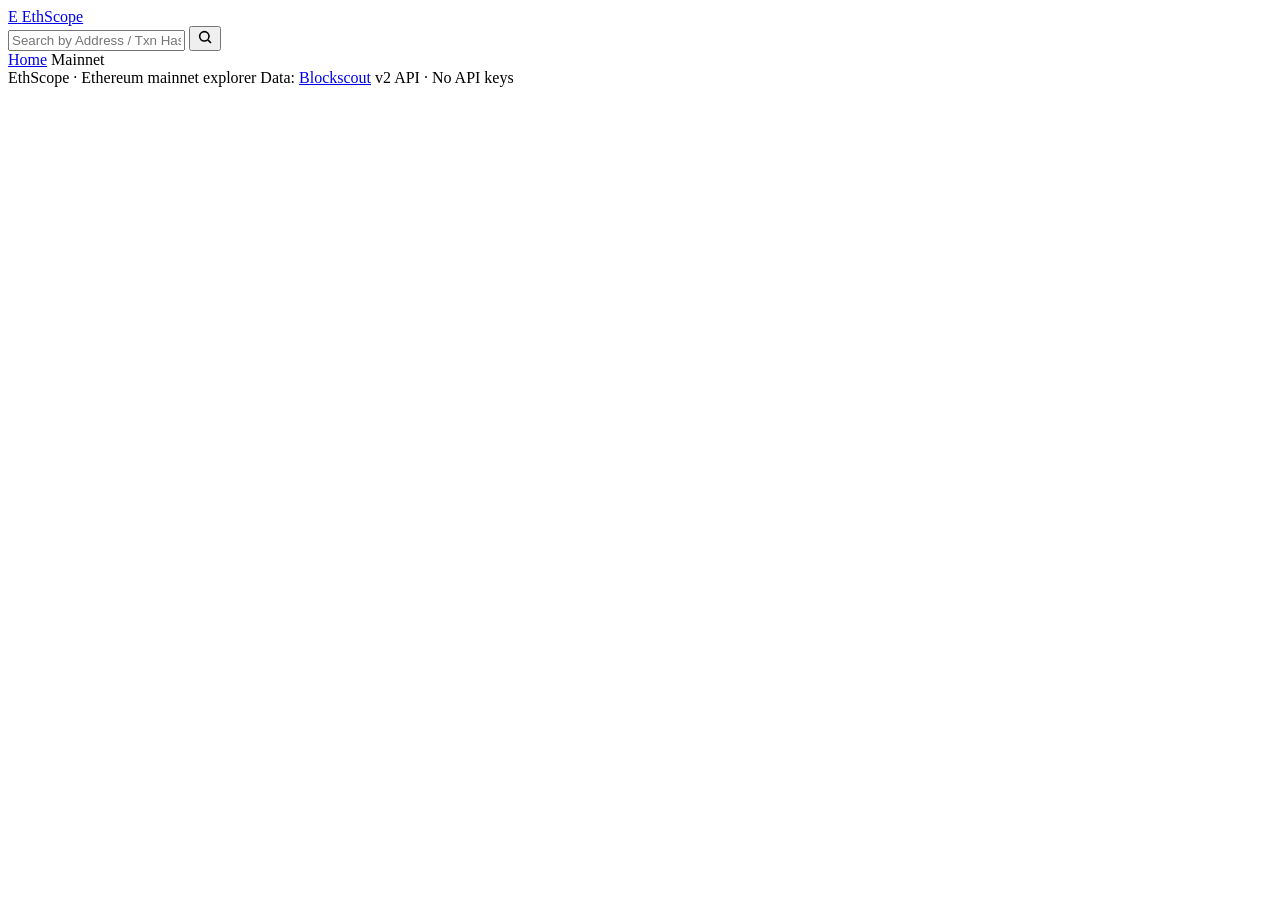
==== ethscope/static/index.html @ a43c7919 "EthScope: Etherscan-style Ethereum explorer (keyless, Blockscout-backed)" ====
<!DOCTYPE html>
<html lang="en">
<head>
<meta charset="utf-8">
<meta name="viewport" content="width=device-width, initial-scale=1">
<title>EthScope — Ethereum Block Explorer</title>
<meta name="description" content="EthScope: Etherscan-style Ethereum mainnet block explorer. Data by Blockscout.">
<link rel="stylesheet" href="/styles.css">
<link rel="icon" href="data:image/svg+xml,%3Csvg xmlns='http://www.w3.org/2000/svg' viewBox='0 0 32 32'%3E%3Crect width='32' height='32' rx='7' fill='%230784c3'/%3E%3Ctext x='16' y='22' font-size='17' text-anchor='middle' fill='white' font-family='Arial' font-weight='bold'%3EE%3C/text%3E%3C/svg%3E">
</head>
<body>
<header class="topbar">
  <div class="wrap topbar-inner">
    <a class="brand" href="#/">
      <span class="brand-badge">E</span>
      <span class="brand-name">Eth<span class="brand-accent">Scope</span></span>
    </a>
    <form id="search-form" class="search" autocomplete="off">
      <input id="search-input" type="text" placeholder="Search by Address / Txn Hash / Block / Token / ENS" aria-label="Search">
      <button type="submit" title="Search">
        <svg width="16" height="16" viewBox="0 0 24 24" fill="none" stroke="currentColor" stroke-width="2.4"><circle cx="11" cy="11" r="7"/><path d="M21 21l-4.3-4.3"/></svg>
      </button>
      <div id="search-suggest" class="suggest hidden"></div>
    </form>
    <nav class="navlinks">
      <a href="#/" data-nav>Home</a>
      <span class="netpill" title="Data: Blockscout v2 API, Ethereum mainnet"><span class="dot"></span>Mainnet</span>
    </nav>
  </div>
</header>

<main class="wrap">
  <div id="error-banner" class="error-banner hidden"></div>
  <div id="view"></div>
</main>

<footer class="footer">
  <div class="wrap footer-inner">
    <span>EthScope · Ethereum mainnet explorer</span>
    <span class="muted">Data: <a href="https://eth.blockscout.com" target="_blank" rel="noopener">Blockscout</a> v2 API · No API keys</span>
  </div>
</footer>

<script src="/app.js"></script>
</body>
</html>
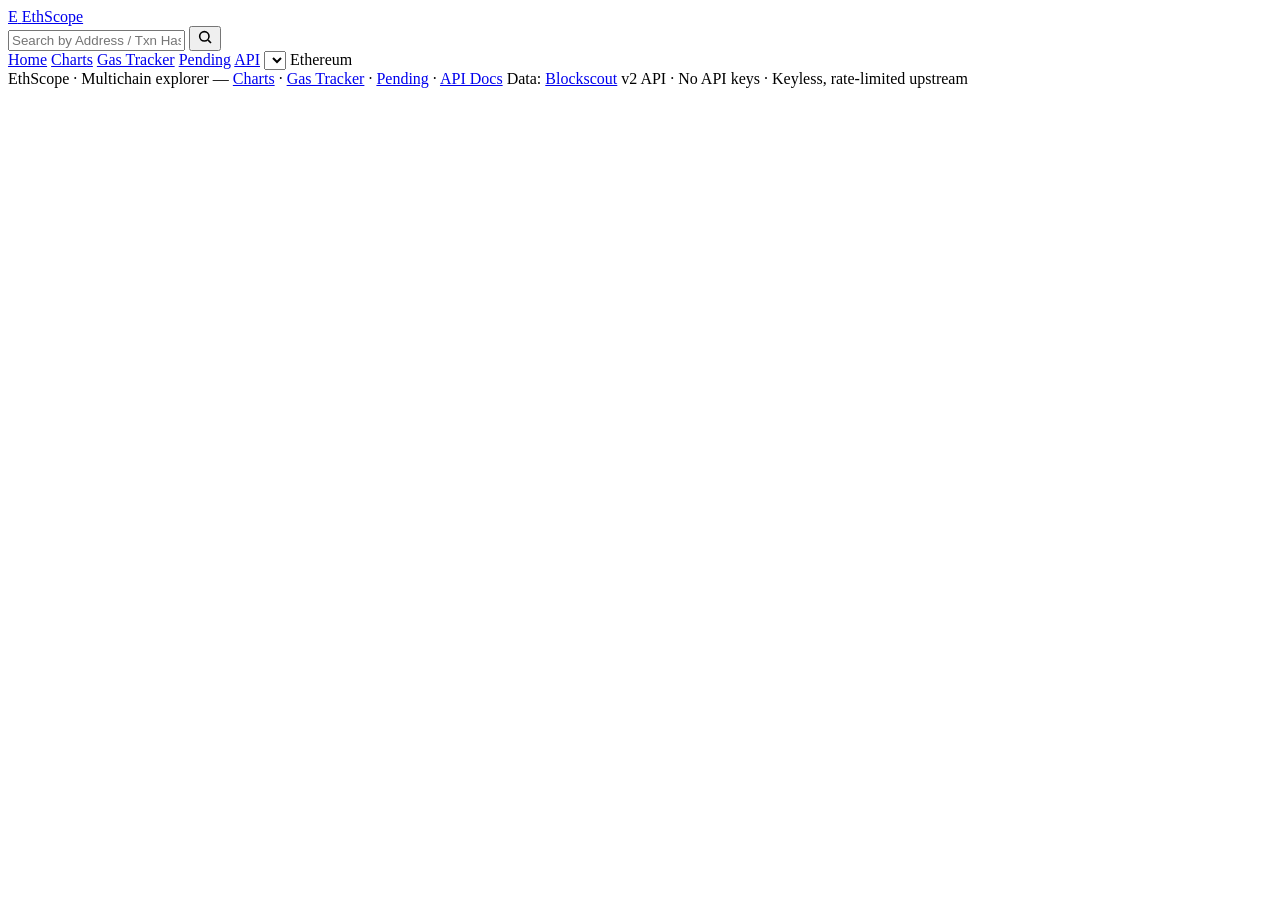
==== commit 354e8eac: "EthScope: close all Etherscan parity gaps (contracts, charts, gas tracker, NFTs, USD holdings, CSV, " ====
--- a/ethscope/static/index.html
+++ b/ethscope/static/index.html
@@ -3,8 +3,8 @@
 <head>
 <meta charset="utf-8">
 <meta name="viewport" content="width=device-width, initial-scale=1">
-<title>EthScope — Ethereum Block Explorer</title>
-<meta name="description" content="EthScope: Etherscan-style Ethereum mainnet block explorer. Data by Blockscout.">
+<title>EthScope — Multichain Block Explorer</title>
+<meta name="description" content="EthScope: Etherscan-style multichain block explorer (Ethereum, Sepolia, Optimism, Gnosis). Data by Blockscout.">
 <link rel="stylesheet" href="/styles.css">
 <link rel="icon" href="data:image/svg+xml,%3Csvg xmlns='http://www.w3.org/2000/svg' viewBox='0 0 32 32'%3E%3Crect width='32' height='32' rx='7' fill='%230784c3'/%3E%3Ctext x='16' y='22' font-size='17' text-anchor='middle' fill='white' font-family='Arial' font-weight='bold'%3EE%3C/text%3E%3C/svg%3E">
 </head>
@@ -24,7 +24,12 @@
     </form>
     <nav class="navlinks">
       <a href="#/" data-nav>Home</a>
-      <span class="netpill" title="Data: Blockscout v2 API, Ethereum mainnet"><span class="dot"></span>Mainnet</span>
+      <a href="#/charts">Charts</a>
+      <a href="#/gastracker">Gas Tracker</a>
+      <a href="#/pending">Pending</a>
+      <a href="#/api-docs">API</a>
+      <select id="chain-select" class="chainselect" aria-label="Chain" title="Chain"></select>
+      <span class="netpill" id="netpill" title="Data: Blockscout v2 API"><span class="dot"></span><span id="netpill-text">Ethereum</span></span>
     </nav>
   </div>
 </header>
@@ -36,8 +41,8 @@
 
 <footer class="footer">
   <div class="wrap footer-inner">
-    <span>EthScope · Ethereum mainnet explorer</span>
-    <span class="muted">Data: <a href="https://eth.blockscout.com" target="_blank" rel="noopener">Blockscout</a> v2 API · No API keys</span>
+    <span>EthScope · Multichain explorer — <a href="#/charts">Charts</a> · <a href="#/gastracker">Gas Tracker</a> · <a href="#/pending">Pending</a> · <a href="#/api-docs">API Docs</a></span>
+    <span class="muted">Data: <a href="https://eth.blockscout.com" target="_blank" rel="noopener">Blockscout</a> v2 API · No API keys · Keyless, rate-limited upstream</span>
   </div>
 </footer>
 
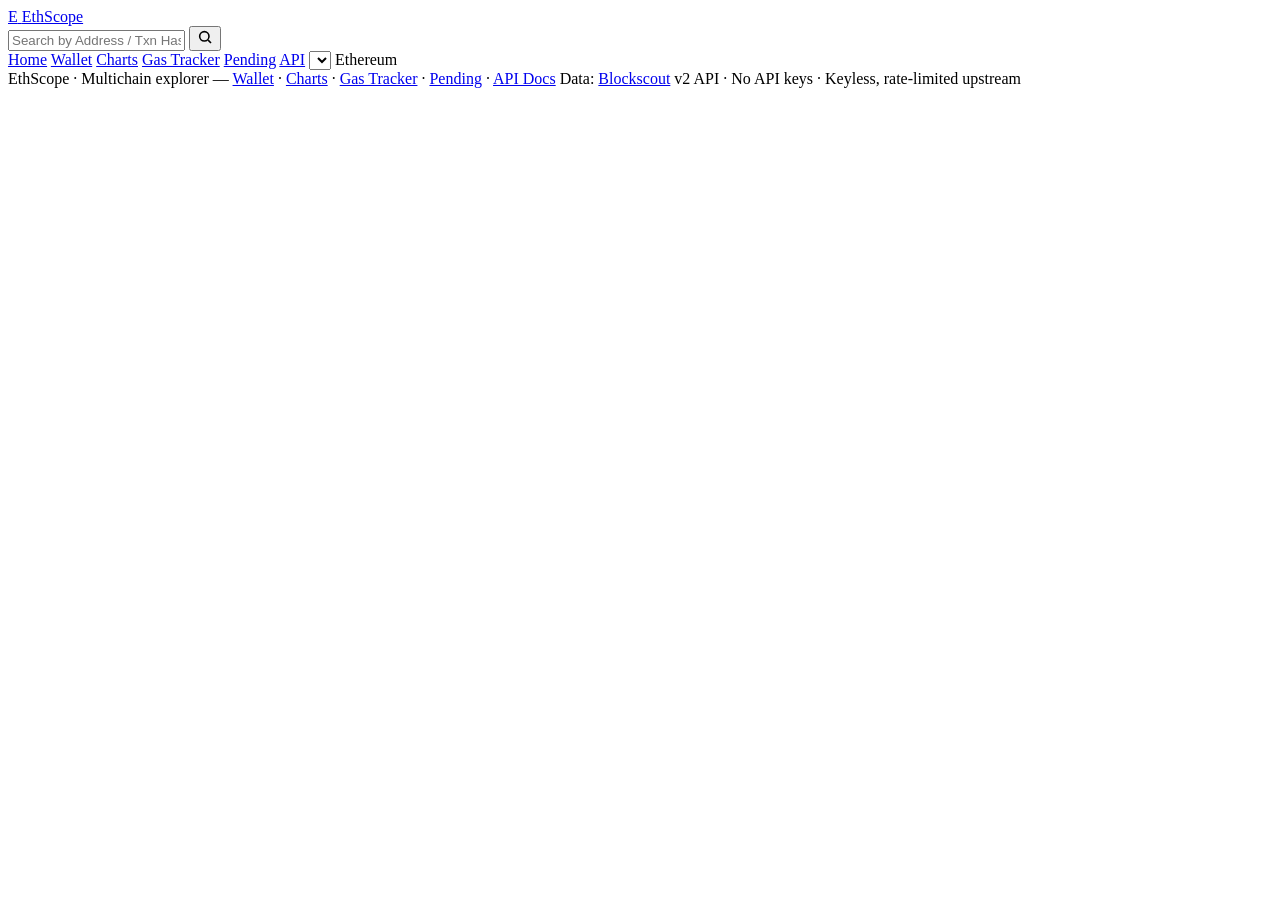
==== commit fd14a56d: "EthScope: cross-chain wallet dashboard (portfolio, history, FIFO PnL estimate, NFT gallery, unified " ====
--- a/ethscope/static/index.html
+++ b/ethscope/static/index.html
@@ -24,6 +24,7 @@
     </form>
     <nav class="navlinks">
       <a href="#/" data-nav>Home</a>
+      <a href="#/wallet">Wallet</a>
       <a href="#/charts">Charts</a>
       <a href="#/gastracker">Gas Tracker</a>
       <a href="#/pending">Pending</a>
@@ -41,7 +42,7 @@
 
 <footer class="footer">
   <div class="wrap footer-inner">
-    <span>EthScope · Multichain explorer — <a href="#/charts">Charts</a> · <a href="#/gastracker">Gas Tracker</a> · <a href="#/pending">Pending</a> · <a href="#/api-docs">API Docs</a></span>
+    <span>EthScope · Multichain explorer — <a href="#/wallet">Wallet</a> · <a href="#/charts">Charts</a> · <a href="#/gastracker">Gas Tracker</a> · <a href="#/pending">Pending</a> · <a href="#/api-docs">API Docs</a></span>
     <span class="muted">Data: <a href="https://eth.blockscout.com" target="_blank" rel="noopener">Blockscout</a> v2 API · No API keys · Keyless, rate-limited upstream</span>
   </div>
 </footer>
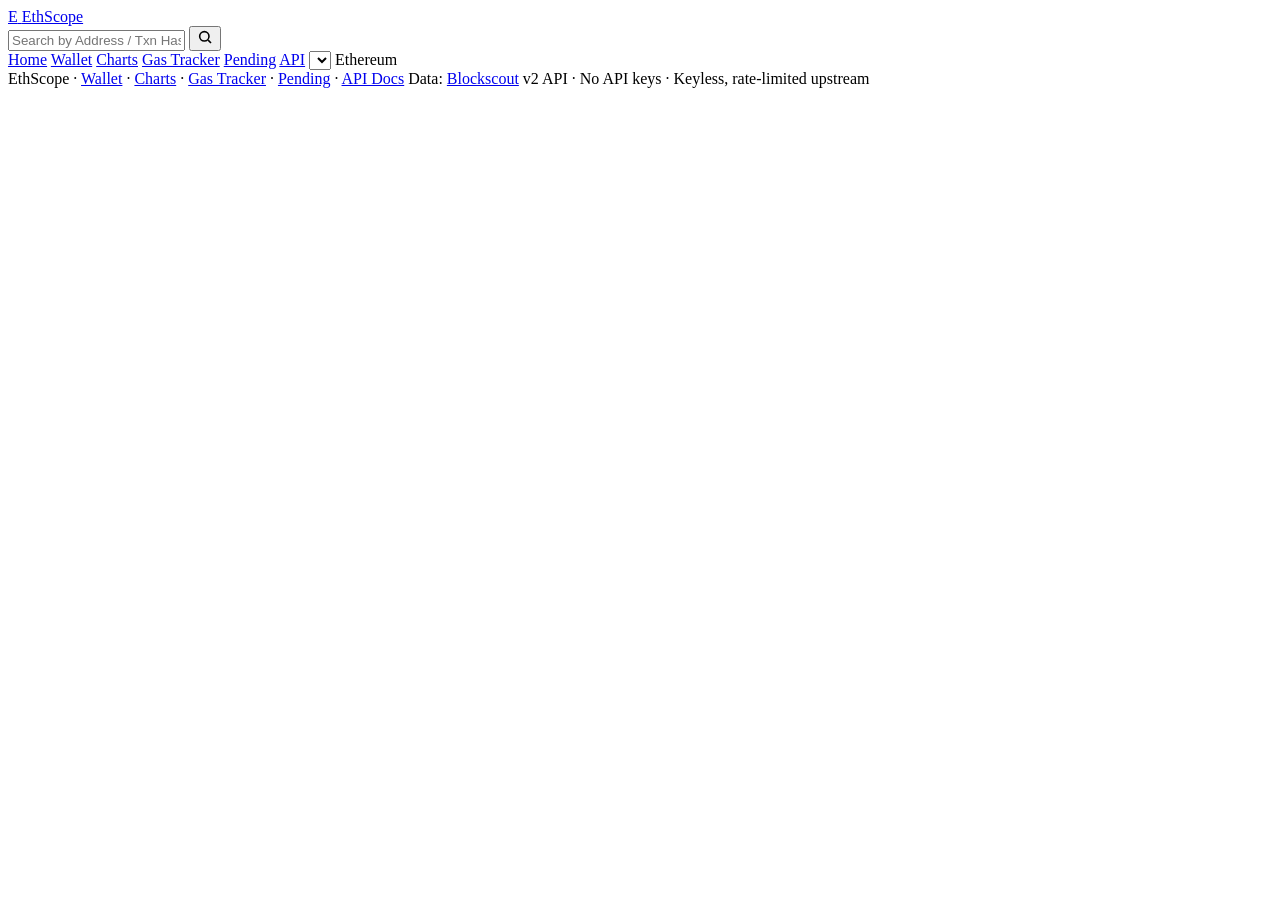
==== commit 4a648073: "Cryptoscope split + hoist: common/ shared package, per-chain scopes (eth/sepolia/optimism/gnosis), s" ====
--- a/ethscope/static/index.html
+++ b/ethscope/static/index.html
@@ -3,8 +3,8 @@
 <head>
 <meta charset="utf-8">
 <meta name="viewport" content="width=device-width, initial-scale=1">
-<title>EthScope — Multichain Block Explorer</title>
-<meta name="description" content="EthScope: Etherscan-style multichain block explorer (Ethereum, Sepolia, Optimism, Gnosis). Data by Blockscout.">
+<title>Scope — Block Explorer</title>
+<meta name="description" content="Scope: Etherscan-style block explorer. Data by Blockscout.">
 <link rel="stylesheet" href="/styles.css">
 <link rel="icon" href="data:image/svg+xml,%3Csvg xmlns='http://www.w3.org/2000/svg' viewBox='0 0 32 32'%3E%3Crect width='32' height='32' rx='7' fill='%230784c3'/%3E%3Ctext x='16' y='22' font-size='17' text-anchor='middle' fill='white' font-family='Arial' font-weight='bold'%3EE%3C/text%3E%3C/svg%3E">
 </head>
@@ -12,8 +12,8 @@
 <header class="topbar">
   <div class="wrap topbar-inner">
     <a class="brand" href="#/">
-      <span class="brand-badge">E</span>
-      <span class="brand-name">Eth<span class="brand-accent">Scope</span></span>
+      <span class="brand-badge" id="brand-badge">E</span>
+      <span class="brand-name" id="brand-name">Eth<span class="brand-accent">Scope</span></span>
     </a>
     <form id="search-form" class="search" autocomplete="off">
       <input id="search-input" type="text" placeholder="Search by Address / Txn Hash / Block / Token / ENS" aria-label="Search">
@@ -23,13 +23,13 @@
       <div id="search-suggest" class="suggest hidden"></div>
     </form>
     <nav class="navlinks">
-      <a href="#/" data-nav>Home</a>
-      <a href="#/wallet">Wallet</a>
-      <a href="#/charts">Charts</a>
-      <a href="#/gastracker">Gas Tracker</a>
-      <a href="#/pending">Pending</a>
+      <a href="#/" data-nav class="nav-explorer">Home</a>
+      <a href="#/wallet" id="nav-wallet">Wallet</a>
+      <a href="#/charts" class="nav-explorer">Charts</a>
+      <a href="#/gastracker" class="nav-explorer">Gas Tracker</a>
+      <a href="#/pending" class="nav-explorer">Pending</a>
       <a href="#/api-docs">API</a>
-      <select id="chain-select" class="chainselect" aria-label="Chain" title="Chain"></select>
+      <select id="scope-select" class="chainselect" aria-label="Other scopes" title="Other scopes"></select>
       <span class="netpill" id="netpill" title="Data: Blockscout v2 API"><span class="dot"></span><span id="netpill-text">Ethereum</span></span>
     </nav>
   </div>
@@ -42,11 +42,12 @@
 
 <footer class="footer">
   <div class="wrap footer-inner">
-    <span>EthScope · Multichain explorer — <a href="#/wallet">Wallet</a> · <a href="#/charts">Charts</a> · <a href="#/gastracker">Gas Tracker</a> · <a href="#/pending">Pending</a> · <a href="#/api-docs">API Docs</a></span>
+    <span><span id="footer-brand">EthScope</span> · <a href="#/wallet" id="footer-wallet">Wallet</a> · <a href="#/charts" class="nav-explorer">Charts</a> · <a href="#/gastracker" class="nav-explorer">Gas Tracker</a> · <a href="#/pending" class="nav-explorer">Pending</a> · <a href="#/api-docs">API Docs</a></span>
     <span class="muted">Data: <a href="https://eth.blockscout.com" target="_blank" rel="noopener">Blockscout</a> v2 API · No API keys · Keyless, rate-limited upstream</span>
   </div>
 </footer>
 
+<script src="/config.js"></script>
 <script src="/app.js"></script>
 </body>
 </html>
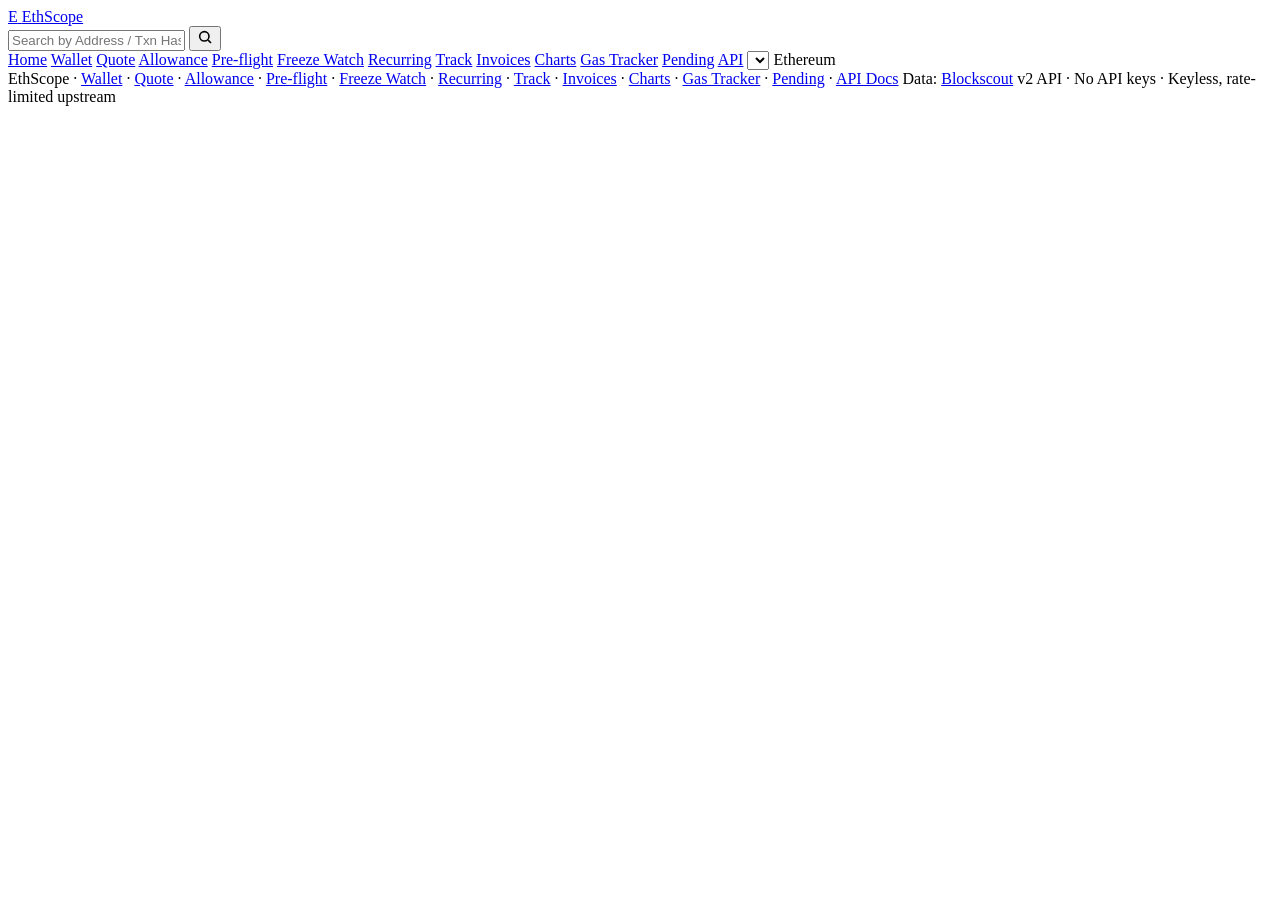
==== commit b075e1ad: "Phase 2 pre/post-trade 3/7: quote & routes, pre-flight check, settlement tracker, accounting export," ====
--- a/ethscope/static/index.html
+++ b/ethscope/static/index.html
@@ -25,6 +25,13 @@
     <nav class="navlinks">
       <a href="#/" data-nav class="nav-explorer">Home</a>
       <a href="#/wallet" id="nav-wallet">Wallet</a>
+      <a href="#/quote" id="nav-quote">Quote</a>
+      <a href="#/allowance" id="nav-allowance">Allowance</a>
+      <a href="#/preflight" id="nav-preflight">Pre-flight</a>
+      <a href="#/freeze-watch" id="nav-freeze-watch">Freeze Watch</a>
+      <a href="#/recurring" id="nav-recurring">Recurring</a>
+      <a href="#/track" id="nav-track">Track</a>
+      <a href="#/invoices" id="nav-invoices">Invoices</a>
       <a href="#/charts" class="nav-explorer">Charts</a>
       <a href="#/gastracker" class="nav-explorer">Gas Tracker</a>
       <a href="#/pending" class="nav-explorer">Pending</a>
@@ -42,7 +49,7 @@
 
 <footer class="footer">
   <div class="wrap footer-inner">
-    <span><span id="footer-brand">EthScope</span> · <a href="#/wallet" id="footer-wallet">Wallet</a> · <a href="#/charts" class="nav-explorer">Charts</a> · <a href="#/gastracker" class="nav-explorer">Gas Tracker</a> · <a href="#/pending" class="nav-explorer">Pending</a> · <a href="#/api-docs">API Docs</a></span>
+    <span><span id="footer-brand">EthScope</span> · <a href="#/wallet" id="footer-wallet">Wallet</a> · <a href="#/quote" id="footer-quote">Quote</a> · <a href="#/allowance" id="footer-allowance">Allowance</a> · <a href="#/preflight" id="footer-preflight">Pre-flight</a> · <a href="#/freeze-watch" id="footer-freeze-watch">Freeze Watch</a> · <a href="#/recurring" id="footer-recurring">Recurring</a> · <a href="#/track" id="footer-track">Track</a> · <a href="#/invoices" id="footer-invoices">Invoices</a> · <a href="#/charts" class="nav-explorer">Charts</a> · <a href="#/gastracker" class="nav-explorer">Gas Tracker</a> · <a href="#/pending" class="nav-explorer">Pending</a> · <a href="#/api-docs">API Docs</a></span>
     <span class="muted">Data: <a href="https://eth.blockscout.com" target="_blank" rel="noopener">Blockscout</a> v2 API · No API keys · Keyless, rate-limited upstream</span>
   </div>
 </footer>
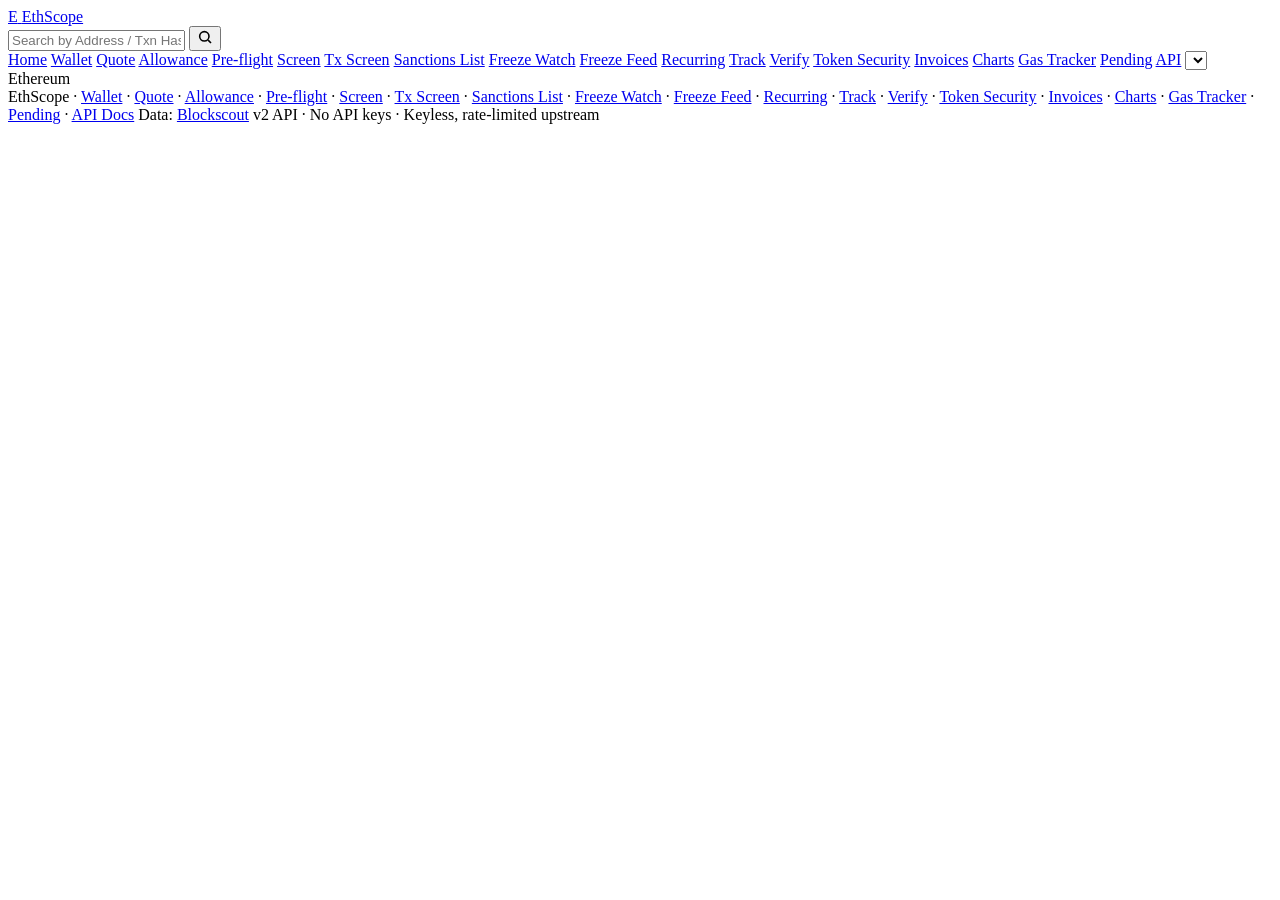
==== commit c0471632: "Phase 3 paid APIs (6/11): ethscope vendored API modules" ====
--- a/ethscope/static/index.html
+++ b/ethscope/static/index.html
@@ -28,9 +28,15 @@
       <a href="#/quote" id="nav-quote">Quote</a>
       <a href="#/allowance" id="nav-allowance">Allowance</a>
       <a href="#/preflight" id="nav-preflight">Pre-flight</a>
+      <a href="#/screen" id="nav-screen">Screen</a>
+      <a href="#/txscreen" id="nav-txscreen">Tx Screen</a>
+      <a href="#/sanctions" id="nav-sanctions">Sanctions List</a>
       <a href="#/freeze-watch" id="nav-freeze-watch">Freeze Watch</a>
+      <a href="#/freeze-feed" id="nav-freeze-feed">Freeze Feed</a>
       <a href="#/recurring" id="nav-recurring">Recurring</a>
       <a href="#/track" id="nav-track">Track</a>
+      <a href="#/verify" id="nav-verify">Verify</a>
+      <a href="#/token-security" id="nav-token-security">Token Security</a>
       <a href="#/invoices" id="nav-invoices">Invoices</a>
       <a href="#/charts" class="nav-explorer">Charts</a>
       <a href="#/gastracker" class="nav-explorer">Gas Tracker</a>
@@ -49,7 +55,7 @@
 
 <footer class="footer">
   <div class="wrap footer-inner">
-    <span><span id="footer-brand">EthScope</span> · <a href="#/wallet" id="footer-wallet">Wallet</a> · <a href="#/quote" id="footer-quote">Quote</a> · <a href="#/allowance" id="footer-allowance">Allowance</a> · <a href="#/preflight" id="footer-preflight">Pre-flight</a> · <a href="#/freeze-watch" id="footer-freeze-watch">Freeze Watch</a> · <a href="#/recurring" id="footer-recurring">Recurring</a> · <a href="#/track" id="footer-track">Track</a> · <a href="#/invoices" id="footer-invoices">Invoices</a> · <a href="#/charts" class="nav-explorer">Charts</a> · <a href="#/gastracker" class="nav-explorer">Gas Tracker</a> · <a href="#/pending" class="nav-explorer">Pending</a> · <a href="#/api-docs">API Docs</a></span>
+    <span><span id="footer-brand">EthScope</span> · <a href="#/wallet" id="footer-wallet">Wallet</a> · <a href="#/quote" id="footer-quote">Quote</a> · <a href="#/allowance" id="footer-allowance">Allowance</a> · <a href="#/preflight" id="footer-preflight">Pre-flight</a> · <a href="#/screen" id="footer-screen">Screen</a> · <a href="#/txscreen" id="footer-txscreen">Tx Screen</a> · <a href="#/sanctions" id="footer-sanctions">Sanctions List</a> · <a href="#/freeze-watch" id="footer-freeze-watch">Freeze Watch</a> · <a href="#/freeze-feed" id="footer-freeze-feed">Freeze Feed</a> · <a href="#/recurring" id="footer-recurring">Recurring</a> · <a href="#/track" id="footer-track">Track</a> · <a href="#/verify" id="footer-verify">Verify</a> · <a href="#/token-security" id="footer-token-security">Token Security</a> · <a href="#/invoices" id="footer-invoices">Invoices</a> · <a href="#/charts" class="nav-explorer">Charts</a> · <a href="#/gastracker" class="nav-explorer">Gas Tracker</a> · <a href="#/pending" class="nav-explorer">Pending</a> · <a href="#/api-docs">API Docs</a></span>
     <span class="muted">Data: <a href="https://eth.blockscout.com" target="_blank" rel="noopener">Blockscout</a> v2 API · No API keys · Keyless, rate-limited upstream</span>
   </div>
 </footer>
